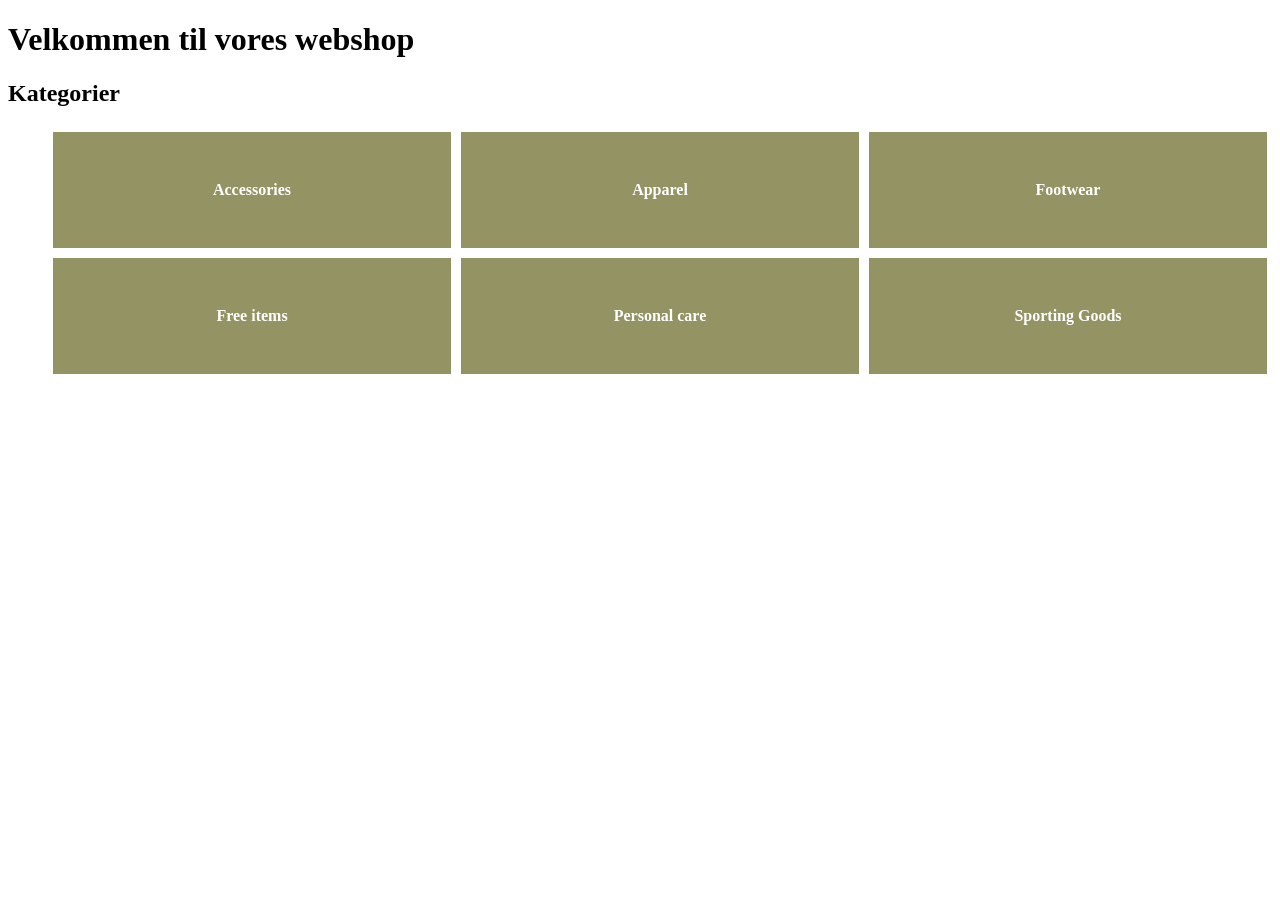
==== index.html @ fa03b54b "first commit" ====
<!doctype html>
<html lang="da">
  <head>
    <meta charset="UTF-8" />
    <meta name="viewport" content="width=device-width, initial-scale=1.0" />
    <link rel="stylesheet" href="css/style.css" />
    <link rel="stylesheet" href="produkt.html" />
    <link rel="stylesheet" href="produktliste.html" />
    <title>Forside</title>
  </head>
  <body>
    <header>
      <h1>Velkommen til vores webshop</h1>
      <!--
      <nav>
        <ul>
          <li><a href="produktliste.html">Produktliste</a></li>
          <li><a href="produkt.html">Produkt</a></li>
        </ul>
      </nav>
      -->
    </header>

    <main>
      <h2>Kategorier</h2>
      <ul class="fællesgrid">
        <ul class="border">
          <li><a href="">Accessories</a></li>
        </ul>
        <ul class="border">
          <li><a href="">Apparel</a></li>
        </ul>
        <ul class="border">
          <li><a href="">Footwear</a></li>
        </ul>
        <ul class="border">
          <li><a href="">Free items</a></li>
        </ul>
        <ul class="border">
          <li><a href="">Personal care</a></li>
        </ul>
        <ul class="border">
          <li><a href="">Sporting Goods</a></li>
        </ul>
      </ul>
    </main>
  </body>
</html>
---- css/style.css ----
.fællesgrid {
  display: grid;
  grid-template-columns: 1fr 1fr 1fr;
}
.border {
  list-style: none;
  padding: 3em 3em;
  margin: 5px;
  border: 1px solid rgb(147, 147, 100);
  text-align: center;
  color: rgb(147, 147, 100);
  background-color: rgb(147, 147, 100);
}
li a {
  color: white;
  text-decoration: none;
  font-weight: bold;
}
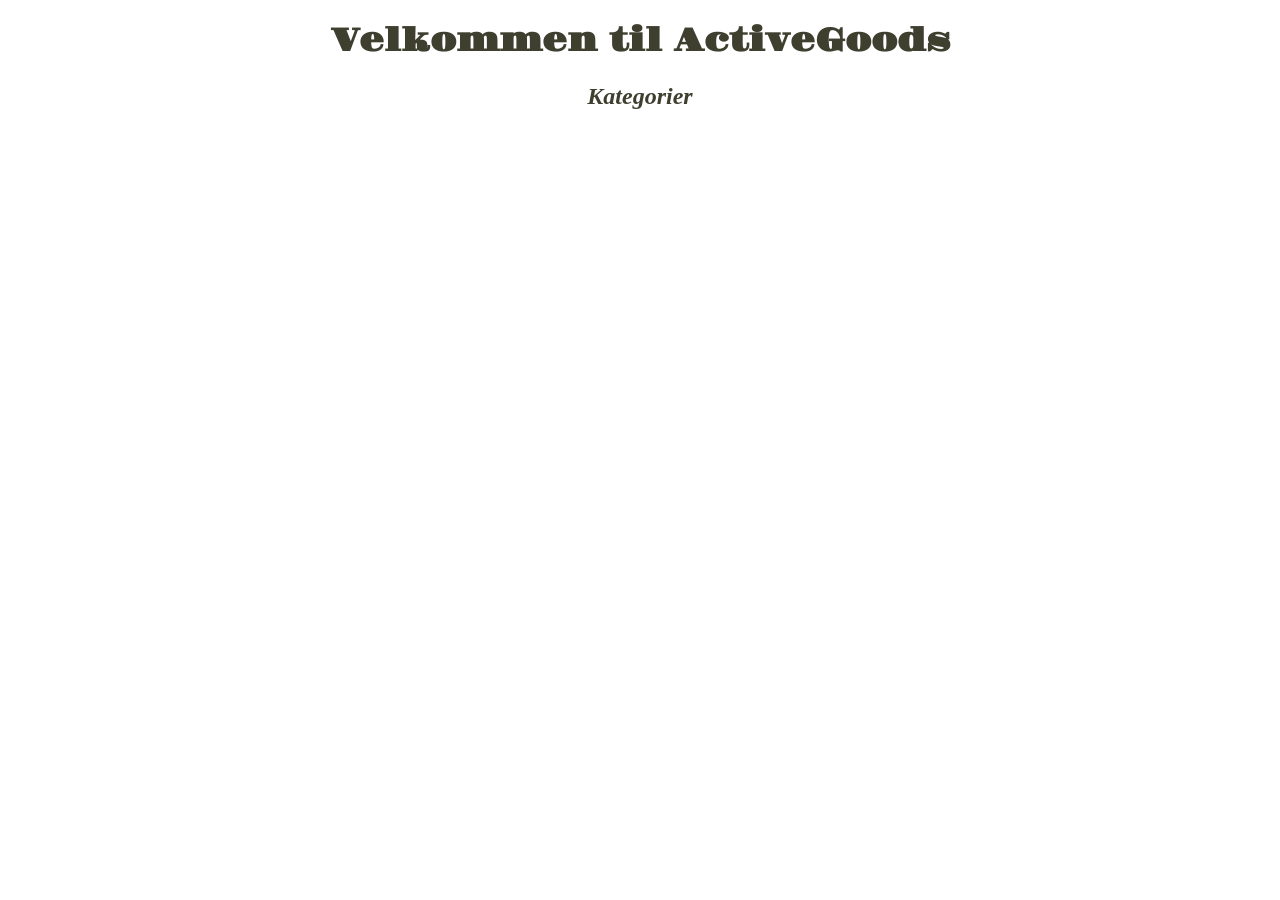
==== commit 5d5facf5: "add categories" ====
--- a/index.html
+++ b/index.html
@@ -6,43 +6,18 @@
     <link rel="stylesheet" href="css/style.css" />
     <link rel="stylesheet" href="produkt.html" />
     <link rel="stylesheet" href="produktliste.html" />
+    <script src="js/index.js" defer></script>
+
     <title>Forside</title>
   </head>
   <body>
     <header>
-      <h1>Velkommen til vores webshop</h1>
-      <!--
-      <nav>
-        <ul>
-          <li><a href="produktliste.html">Produktliste</a></li>
-          <li><a href="produkt.html">Produkt</a></li>
-        </ul>
-      </nav>
-      -->
+      <h1>Velkommen til ActiveGoods</h1>
     </header>
 
     <main>
       <h2>Kategorier</h2>
-      <ul class="fællesgrid">
-        <ul class="border">
-          <li><a href="">Accessories</a></li>
-        </ul>
-        <ul class="border">
-          <li><a href="">Apparel</a></li>
-        </ul>
-        <ul class="border">
-          <li><a href="">Footwear</a></li>
-        </ul>
-        <ul class="border">
-          <li><a href="">Free items</a></li>
-        </ul>
-        <ul class="border">
-          <li><a href="">Personal care</a></li>
-        </ul>
-        <ul class="border">
-          <li><a href="">Sporting Goods</a></li>
-        </ul>
-      </ul>
+      <ul class="categories"></ul>
     </main>
   </body>
 </html>
--- a/css/style.css
+++ b/css/style.css
@@ -1,11 +1,14 @@
-.fællesgrid {
+@import url("https://fonts.googleapis.com/css2?family=Radley:ital@0;1&display=swap");
+@import url("https://fonts.googleapis.com/css2?family=Gravitas+One&display=swap");
+
+.categories {
   display: grid;
   grid-template-columns: 1fr 1fr 1fr;
 }
 .border {
   list-style: none;
   padding: 3em 3em;
-  margin: 5px;
+  margin: 15px;
   border: 1px solid rgb(147, 147, 100);
   text-align: center;
   color: rgb(147, 147, 100);
@@ -15,4 +18,202 @@
   color: white;
   text-decoration: none;
   font-weight: bold;
-}
+  font-size: x-large;
+  font-family: "Radley", cursive;
+}
+h3 {
+  text-align: center;
+  color: rgb(63, 63, 48);
+  font-family: "Radley", cursive;
+}
+p {
+  text-align: center;
+  color: rgb(63, 63, 48);
+  font-family: "Radley", cursive;
+}
+.p1 {
+  text-align: center;
+  color: rgb(147, 147, 100);
+  font-family: "Radley", cursive;
+}
+.border:hover {
+  transform: scale(1.05);
+  transition: transform 0.2s;
+}
+
+.forsideknap {
+  margin: 1em;
+  padding: 0.5em;
+  background-color: rgb(63, 63, 48);
+  color: white;
+  text-decoration: none;
+}
+
+.forsideknap:hover {
+  background-color: rgb(147, 147, 100);
+  color: white;
+  transition: background-color 0.3s ease;
+}
+
+.tilbageknap {
+  display: inline-block;
+  margin: 1em;
+  padding: 0.5em 1em;
+  background-color: rgb(63, 63, 48);
+  color: white;
+  text-decoration: none;
+}
+.tilbageknap:hover {
+  background-color: rgb(147, 147, 100);
+  color: white;
+  transition: background-color 0.3s ease;
+}
+h1 {
+  text-align: center;
+  color: rgb(63, 63, 48);
+  font-family: "Gravitas One", sans-serif;
+  font-size: xx-large;
+}
+h2 {
+  text-align: center;
+  color: rgb(63, 63, 48);
+  font-style: italic;
+}
+
+.product_list_container {
+  display: grid;
+  grid-template-columns: repeat(4, 1fr);
+  gap: 2rem;
+  padding: 2rem;
+}
+.product_card {
+  display: block;
+  text-decoration: none;
+  color: black;
+  border: 1px solid rgb(147, 147, 100);
+  padding: 1rem;
+  position: relative;
+  border-radius: 10%;
+}
+.product_card img {
+  width: 100%;
+  height: auto;
+  object-fit: cover;
+  border-radius: 10%;
+}
+/* Udsolgt overlay */
+.soldout .soldout_tag {
+  position: absolute;
+  top: 10px;
+  left: 10px;
+  background: rgb(63, 63, 48);
+  color: white;
+  padding: 5px 10px;
+  font-size: 0.9rem;
+}
+/* Rabat badge */
+.on_sale .sale_tag {
+  position: absolute;
+  top: 10px;
+  right: 10px;
+  background: red;
+  color: white;
+  padding: 5px 10px;
+  font-size: 0.9rem;
+}
+/* Rabatpris styling */
+.old_price {
+  text-decoration: line-through;
+  color: #777;
+  margin-right: 5px;
+}
+.product_card:hover {
+  transform: scale(1.05);
+  transition: transform 0.2s;
+}
+.produktelement img {
+  filter: grayscale(0%);
+  transition: 0.3s;
+}
+.produktelement:hover img {
+  filter: grayscale(90%);
+}
+
+.product_list_container1 {
+  display: grid;
+  grid-template-columns: repeat(3, 1fr);
+  gap: 2rem;
+  padding: 2rem;
+}
+
+.produktkort {
+  width: 260px;
+  padding: 20px;
+  background: #eee;
+  border-radius: 6px;
+
+  display: flex;
+  flex-direction: column;
+  gap: 16px;
+}
+
+.produktkort h2 {
+  margin: 0;
+  font-size: 22px;
+}
+
+.brand {
+  margin: 0;
+  color: #666;
+}
+
+.valg {
+  display: flex;
+  justify-content: space-between;
+  align-items: center;
+}
+
+select {
+  padding: 6px 10px;
+  border-radius: 6px;
+  border: 1px solid #ccc;
+}
+
+button {
+  padding: 10px;
+  border: none;
+  border-radius: 20px;
+  background: white;
+  cursor: pointer;
+}
+option {
+  font-family: "Radley", cursive;
+}
+
+/*
+.billedegrid {
+  display: grid;
+  grid-template-columns: repeat(4, 1fr);
+  gap: 1.5rem;
+}
+
+.billedegrid img {
+  width: 100%;
+  height: auto;
+  object-fit: cover;
+}
+
+.produktelement {
+  width: 70%;
+  height: auto;
+  position: relative;
+  background-color: #c5bcbc;
+  overflow: hidden;
+}
+
+.produktelement_info {
+  width: 100%;
+  height: auto;
+  padding: 10px 0;
+}
+  */
